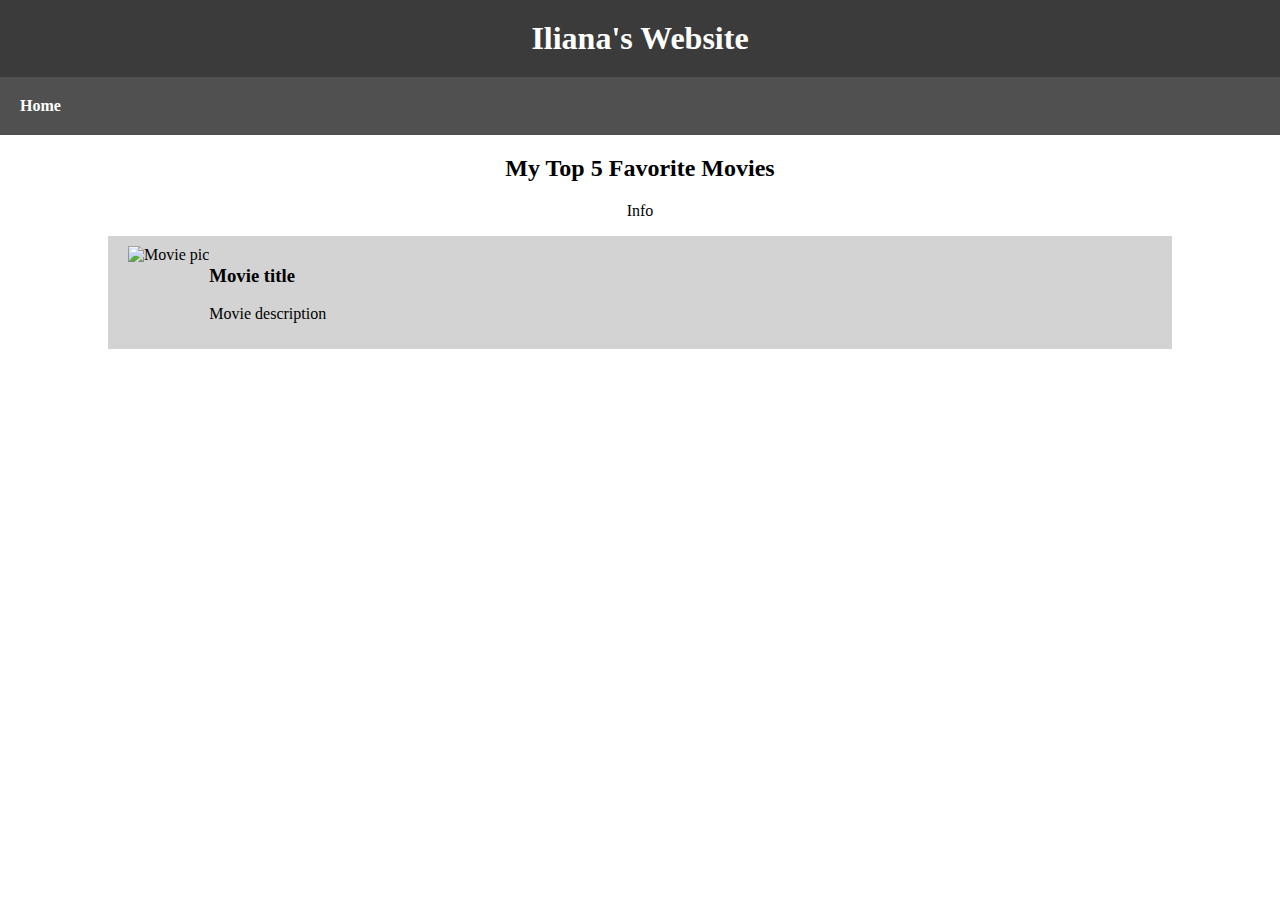
==== movies.html @ d19b569a "added movie card" ====
<!DOCTYPE html>
<html lang="en">
<head>
  <meta charset="UTF-8">
  <meta http-equiv="X-UA-Compatible" content="IE=edge">
  <meta name="viewport" content="width=device-width, initial-scale=1.0">
  <link rel="stylesheet" href="movies.css">
  <title>Iliana's Website - Top 5 Best Movies</title>
</head>
<body>
  <header>
    <h1>Iliana's Website</h1>
    <nav>
      <a href="index.html"><b>Home</b></a>
      
    </nav>
  </header>
  <h2>My Top 5 Favorite Movies</h2>
  <p class="center-text">Info</p>
  <section class="horz-flex">
    <img src="" alt="Movie pic">
    <div>
      <h3>Movie title</h3>
      <p>Movie description</p>
      
      
    </div>
  </section>
</body>
</html>
---- movies.css ----
body {
  background-color: rgb(255, 255, 255);
  margin: 0px;

}

h1 {
  text-align: center;
  display: block;
  background-color: rgb(59, 59, 59);
  color: white;
  padding: 20px;
  margin: 0px;
}

nav {
  background-color: rgb(80, 80, 80);
  margin: 0px;
  display: block;
  padding: 20px;
  color: white;


}
  a {
    color: white;
    text-decoration: none;

  }

  a:hover {
    color:rgb(29, 28, 28);
    background-color:rgb(80, 80, 80);
    transition: 1s linear; 
 }

 h2 {
  text-align: center;
 
 }

 .center-text {
  text-align: center;
 }

 .horz-flex {
  display: flex;
  flex-direction: row;
  justify-content: flex-start;
 }

 section {
  background-color: lightgray;
  padding: 10px 20px;
  width: 80%;
  margin-left: auto;
  margin-right: auto;
 }
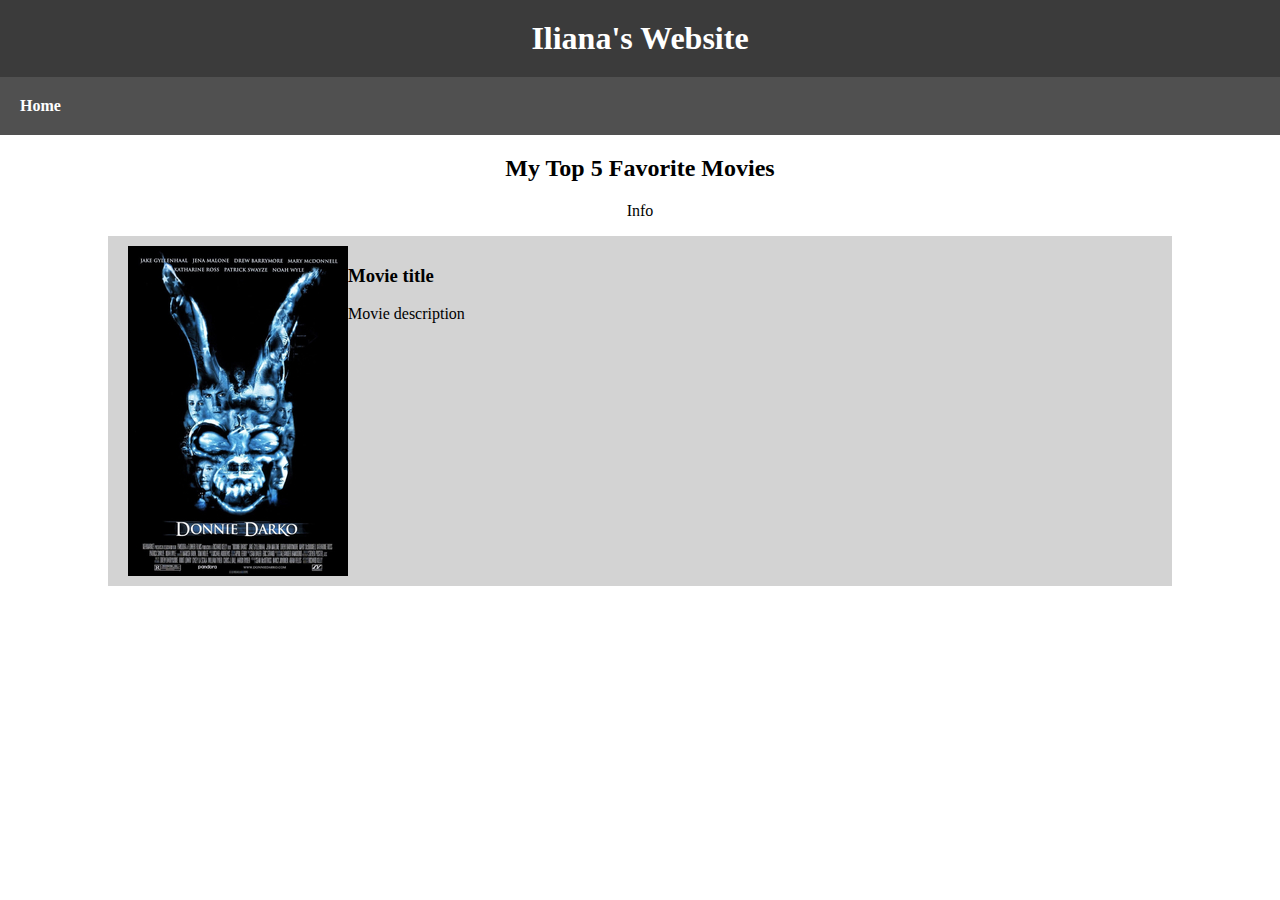
==== commit 3fc4a09d: "added movie picture" ====
--- a/movies.html
+++ b/movies.html
@@ -18,7 +18,7 @@
   <h2>My Top 5 Favorite Movies</h2>
   <p class="center-text">Info</p>
   <section class="horz-flex">
-    <img src="" alt="Movie pic">
+    <img src="Movie1.jpg" alt="Movie pic">
     <div>
       <h3>Movie title</h3>
       <p>Movie description</p>
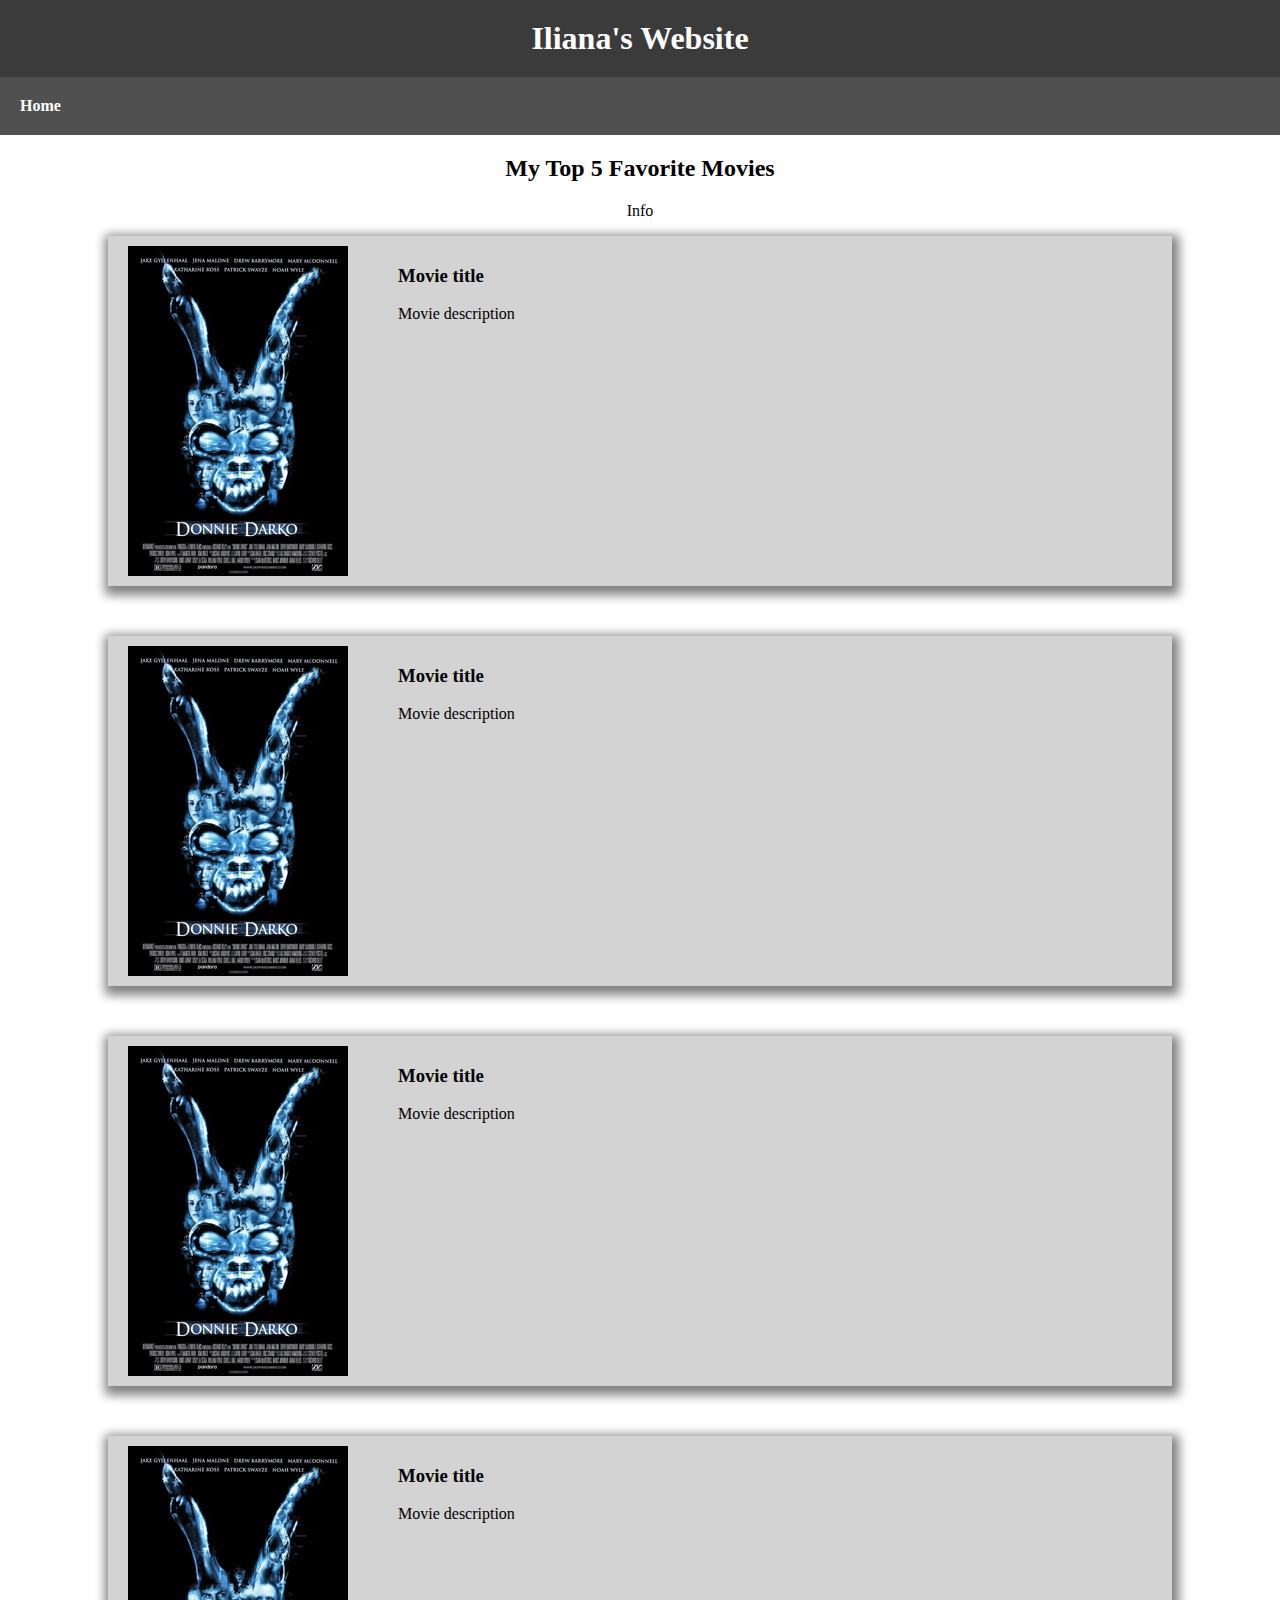
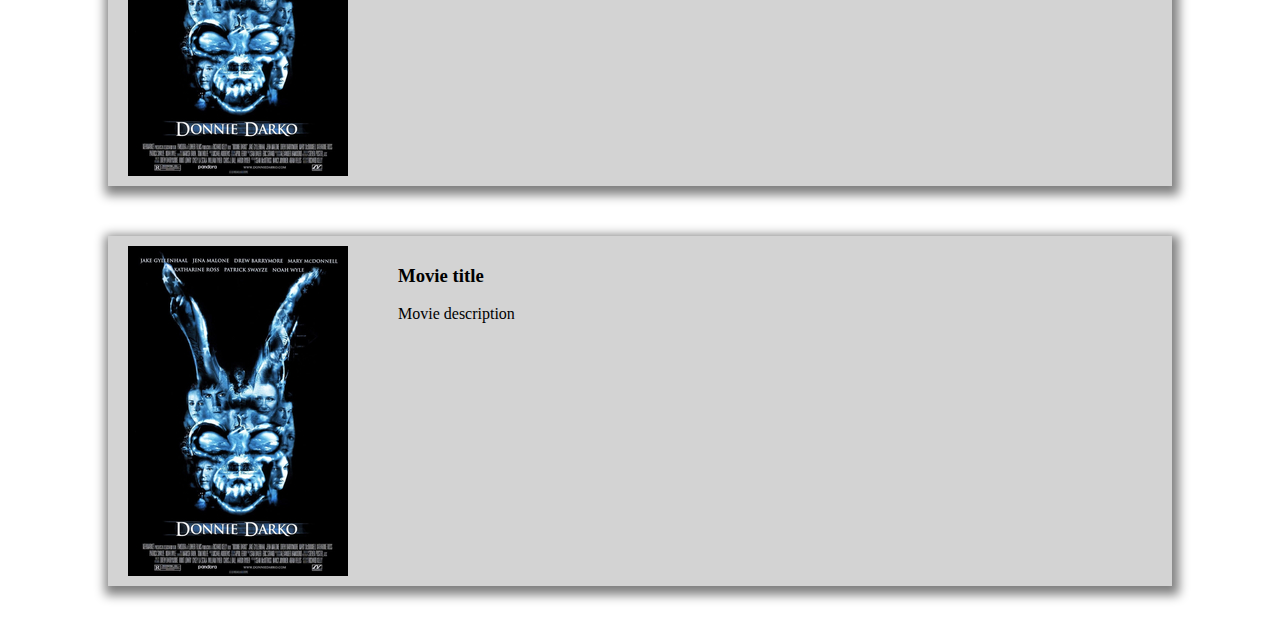
==== commit d782c6f7: "added more slides" ====
--- a/movies.html
+++ b/movies.html
@@ -21,10 +21,59 @@
     <img src="Movie1.jpg" alt="Movie pic">
     <div>
       <h3>Movie title</h3>
-      <p>Movie description</p>
+      <p>Movie description</p>  
       
       
     </div>
   </section>
+
+  <section class="horz-flex">
+    <img src="Movie1.jpg" alt="Movie pic">
+    <div>
+      <h3>Movie title</h3>
+      <p>Movie description</p>  
+      
+      
+    </div>
+  </section>
+
+</div>
+</section>
+
+<section class="horz-flex">
+  <img src="Movie1.jpg" alt="Movie pic">
+  <div>
+    <h3>Movie title</h3>
+    <p>Movie description</p>  
+    
+    
+  </div>
+</section>
+
+</div>
+</section>
+
+<section class="horz-flex">
+  <img src="Movie1.jpg" alt="Movie pic">
+  <div>
+    <h3>Movie title</h3>
+    <p>Movie description</p>  
+    
+    
+  </div>
+</section>
+
+</div>
+</section>
+
+<section class="horz-flex">
+  <img src="Movie1.jpg" alt="Movie pic">
+  <div>
+    <h3>Movie title</h3>
+    <p>Movie description</p>  
+    
+    
+  </div>
+</section>
 </body>
 </html>--- a/movies.css
+++ b/movies.css
@@ -47,6 +47,7 @@
   display: flex;
   flex-direction: row;
   justify-content: flex-start;
+  
  }
 
  section {
@@ -55,4 +56,12 @@
   width: 80%;
   margin-left: auto;
   margin-right: auto;
+  box-shadow: 2px 4px 10px 5px grey;
+  margin-bottom: 50px;
+  
+
+ }
+
+ img {
+  margin-right: 50px;
  }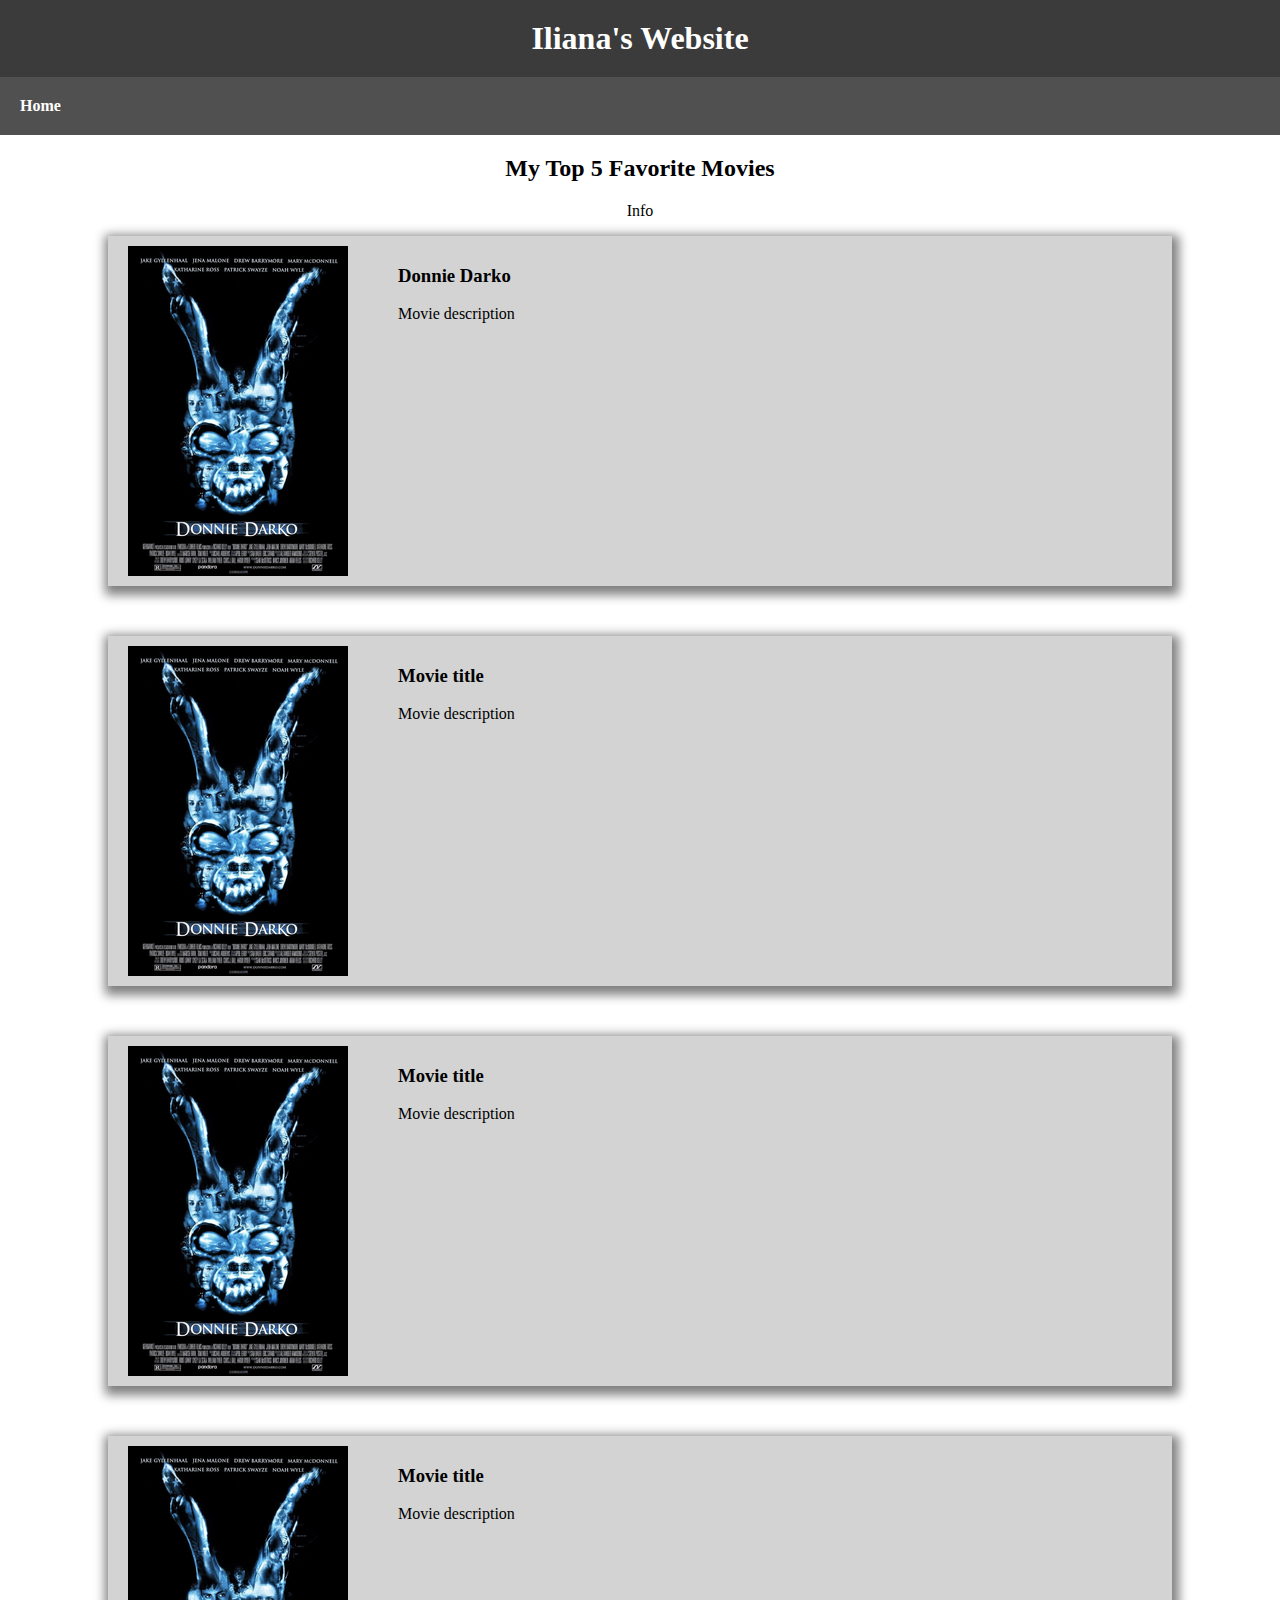
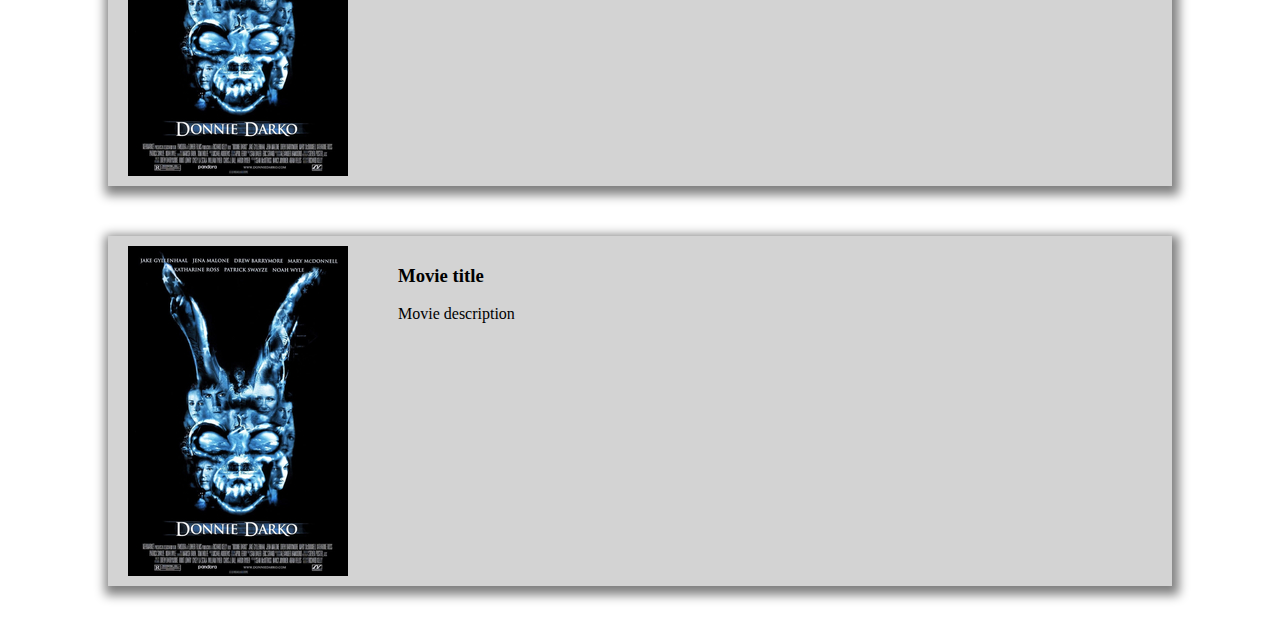
==== commit 8297e553: "added movie title" ====
--- a/movies.html
+++ b/movies.html
@@ -20,7 +20,7 @@
   <section class="horz-flex">
     <img src="Movie1.jpg" alt="Movie pic">
     <div>
-      <h3>Movie title</h3>
+      <h3>Donnie Darko</h3>
       <p>Movie description</p>  
       
       
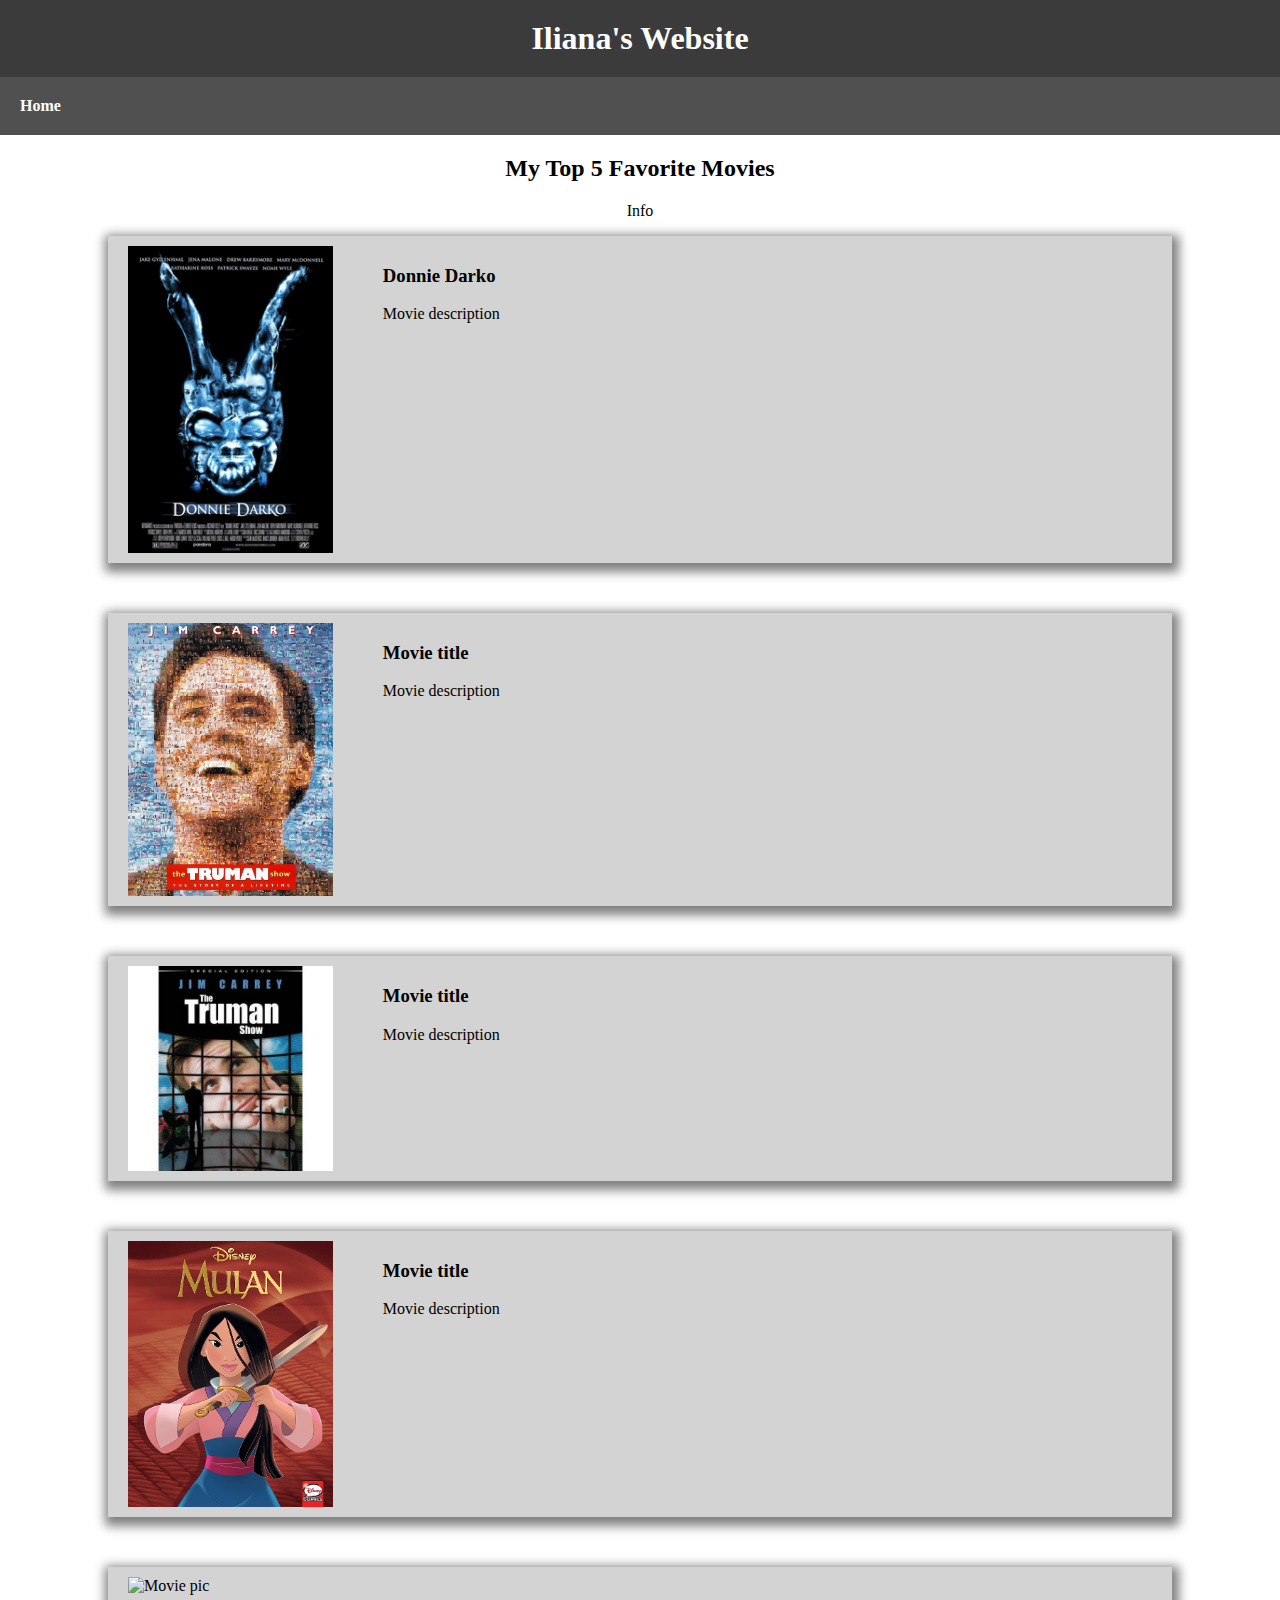
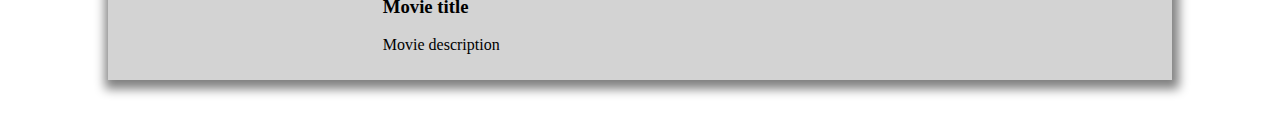
==== commit 264c9a9e: "added pictures" ====
--- a/movies.html
+++ b/movies.html
@@ -28,7 +28,7 @@
   </section>
 
   <section class="horz-flex">
-    <img src="Movie1.jpg" alt="Movie pic">
+    <img src="Movie2.jpg" alt="Movie pic">
     <div>
       <h3>Movie title</h3>
       <p>Movie description</p>  
@@ -41,7 +41,7 @@
 </section>
 
 <section class="horz-flex">
-  <img src="Movie1.jpg" alt="Movie pic">
+  <img src="movie3.jpg" alt="Movie pic">
   <div>
     <h3>Movie title</h3>
     <p>Movie description</p>  
@@ -54,7 +54,7 @@
 </section>
 
 <section class="horz-flex">
-  <img src="Movie1.jpg" alt="Movie pic">
+  <img src="movie4.jpg" alt="Movie pic">
   <div>
     <h3>Movie title</h3>
     <p>Movie description</p>  
@@ -67,7 +67,7 @@
 </section>
 
 <section class="horz-flex">
-  <img src="Movie1.jpg" alt="Movie pic">
+  <img src="movie5.jpg" alt="Movie pic">
   <div>
     <h3>Movie title</h3>
     <p>Movie description</p>  
--- a/movies.css
+++ b/movies.css
@@ -64,4 +64,7 @@
 
  img {
   margin-right: 50px;
+  width: 20%
+ 
+
  }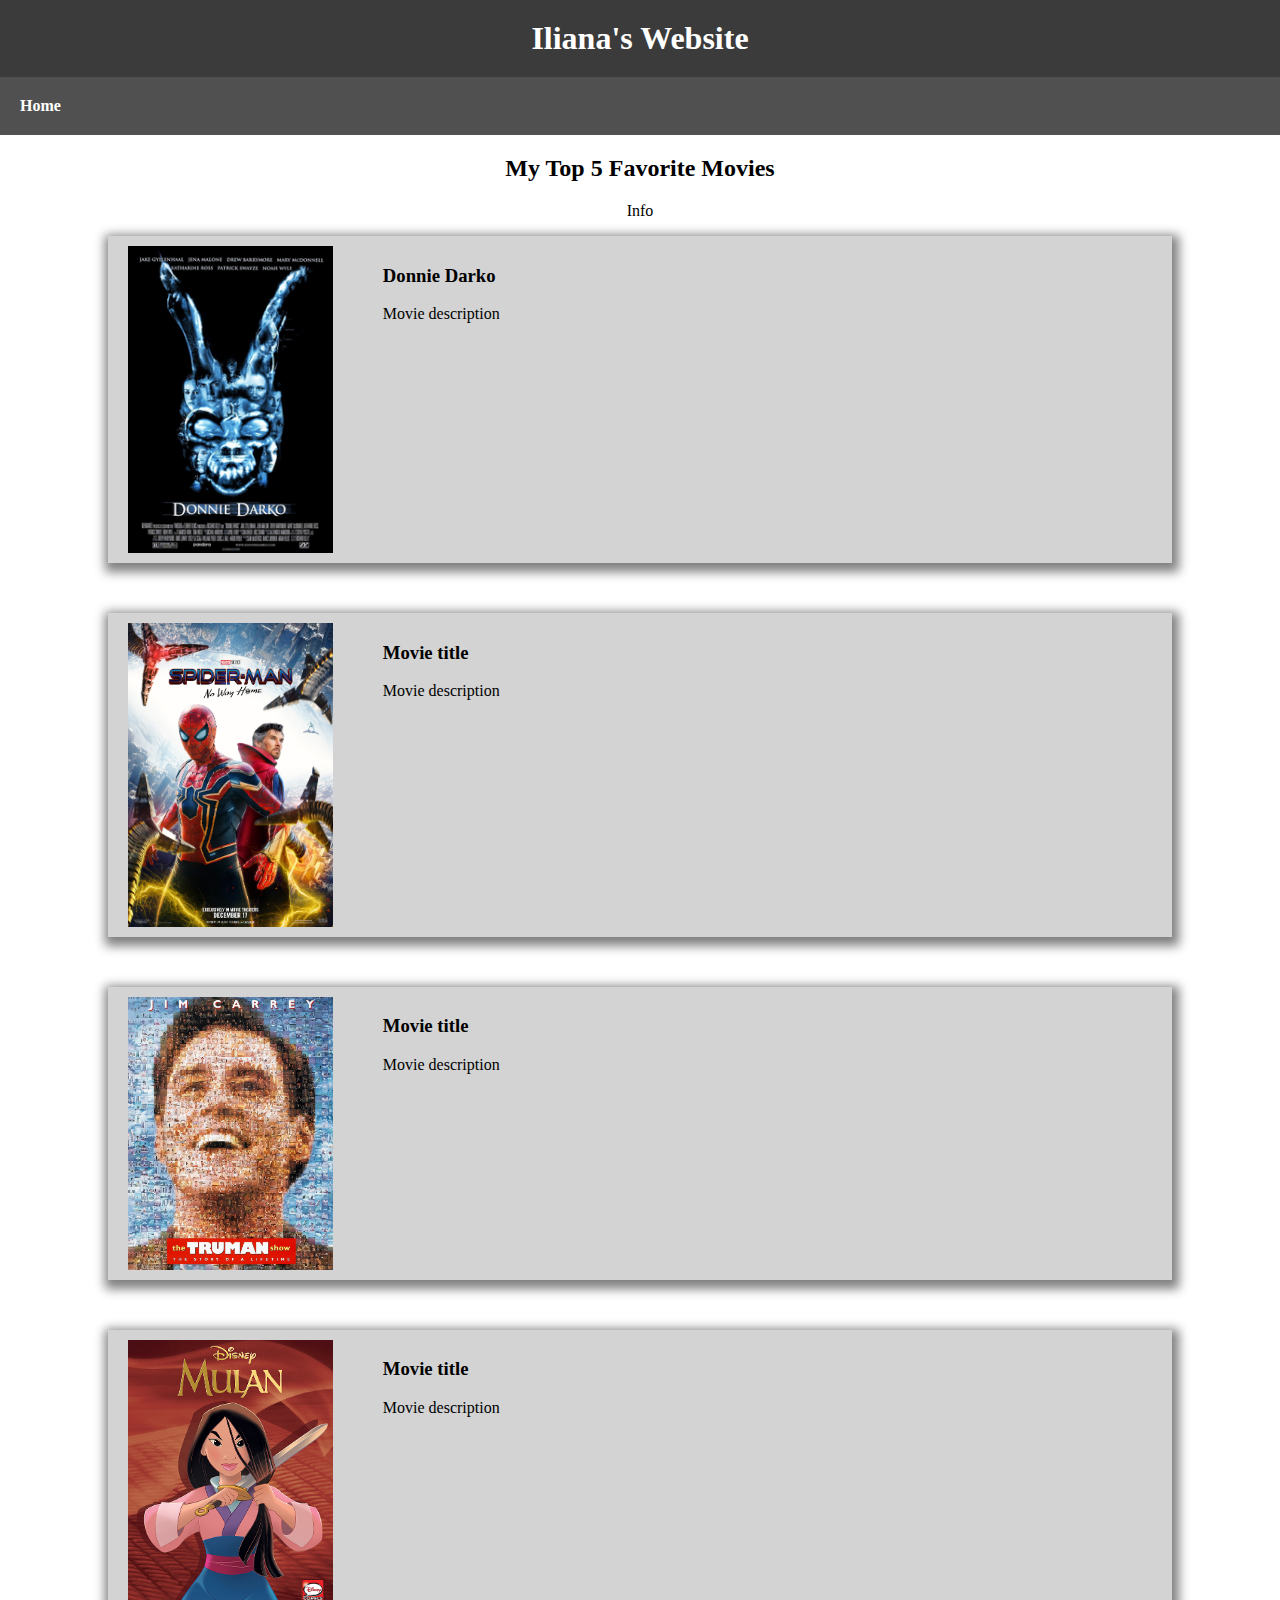
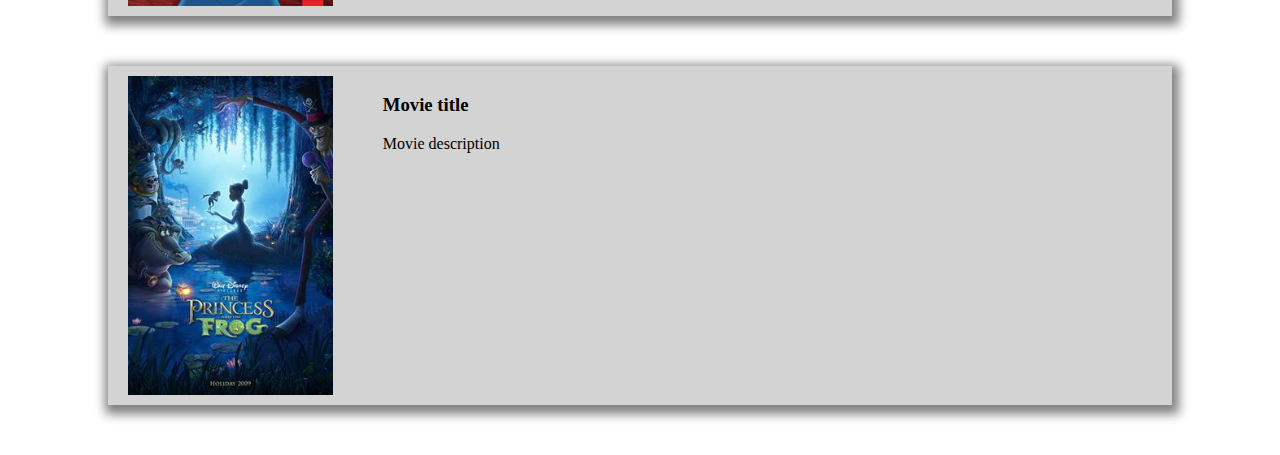
==== commit 51259795: "added picture" ====
--- a/movies.html
+++ b/movies.html
@@ -28,7 +28,7 @@
   </section>
 
   <section class="horz-flex">
-    <img src="Movie2.jpg" alt="Movie pic">
+    <img src="movie2.jpg" alt="Movie pic">
     <div>
       <h3>Movie title</h3>
       <p>Movie description</p>  
@@ -41,7 +41,7 @@
 </section>
 
 <section class="horz-flex">
-  <img src="movie3.jpg" alt="Movie pic">
+  <img src="Movie2.jpg" alt="Movie pic">
   <div>
     <h3>Movie title</h3>
     <p>Movie description</p>  
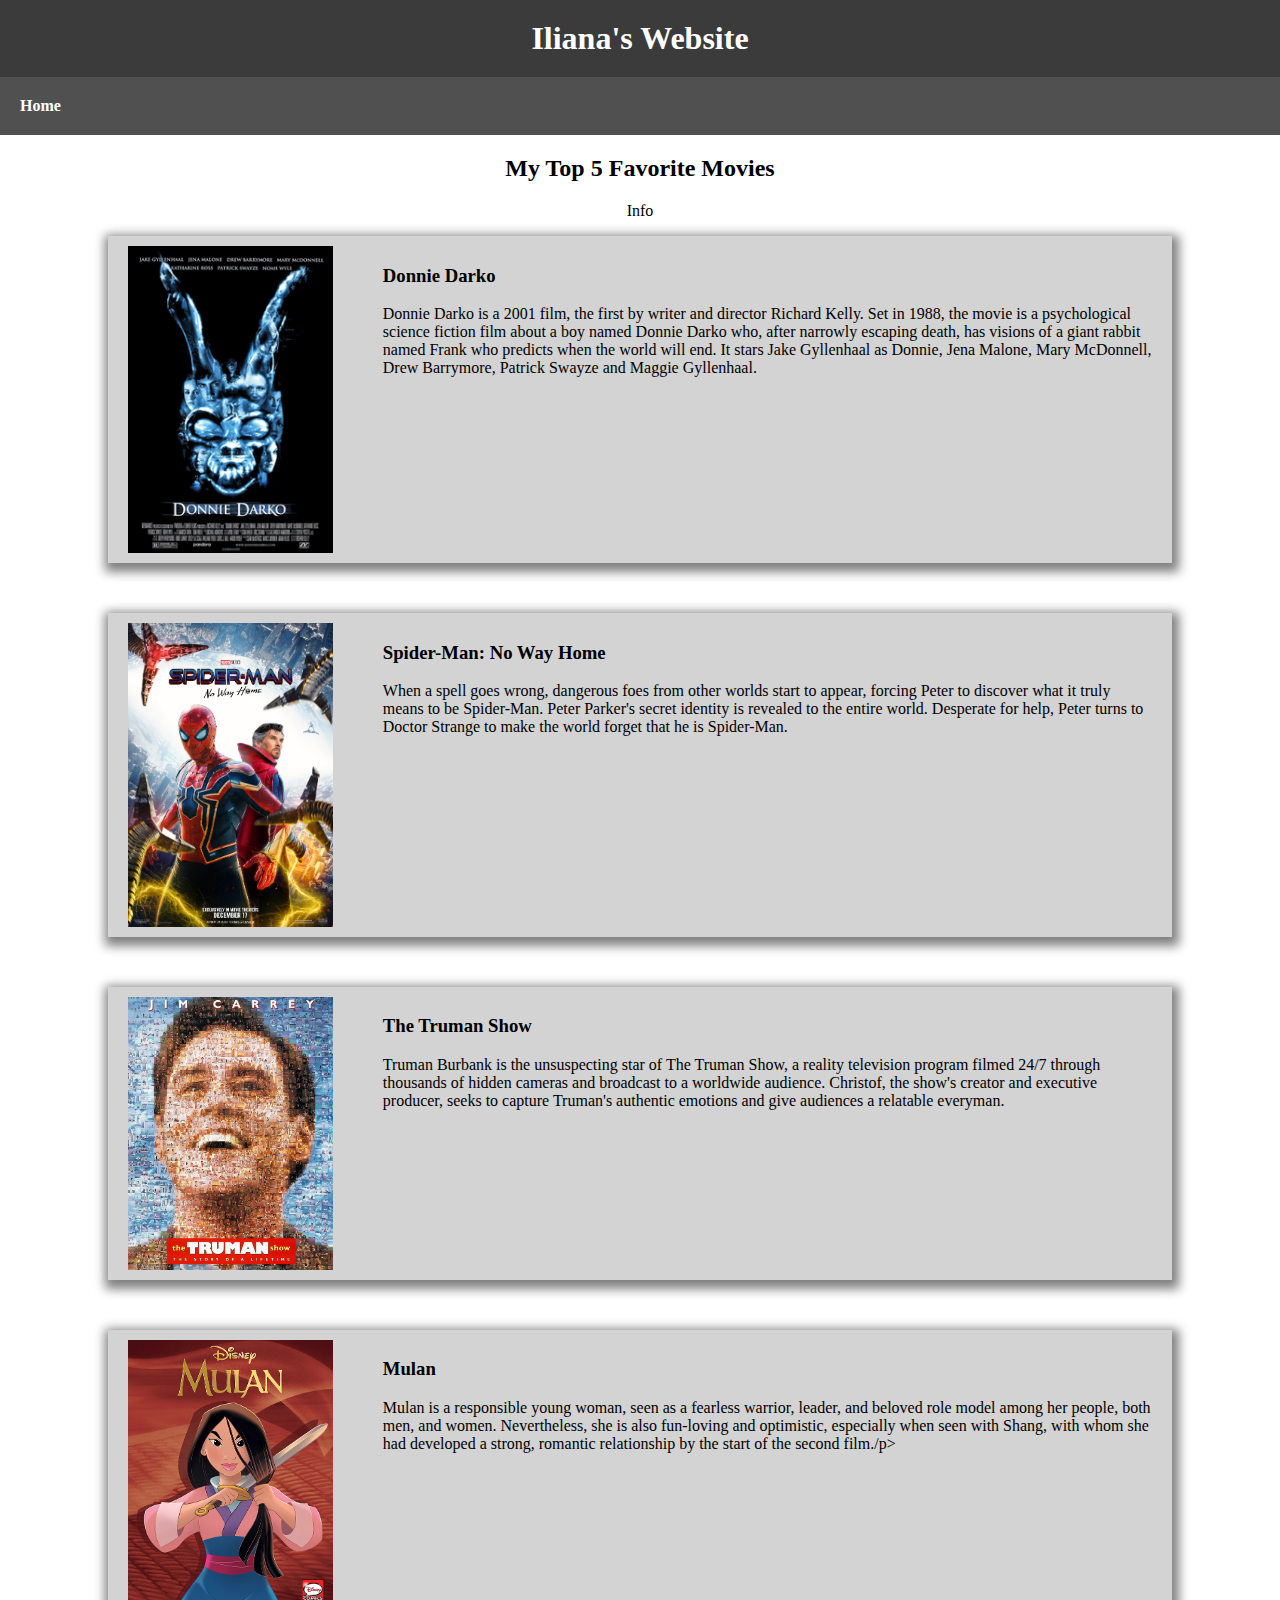
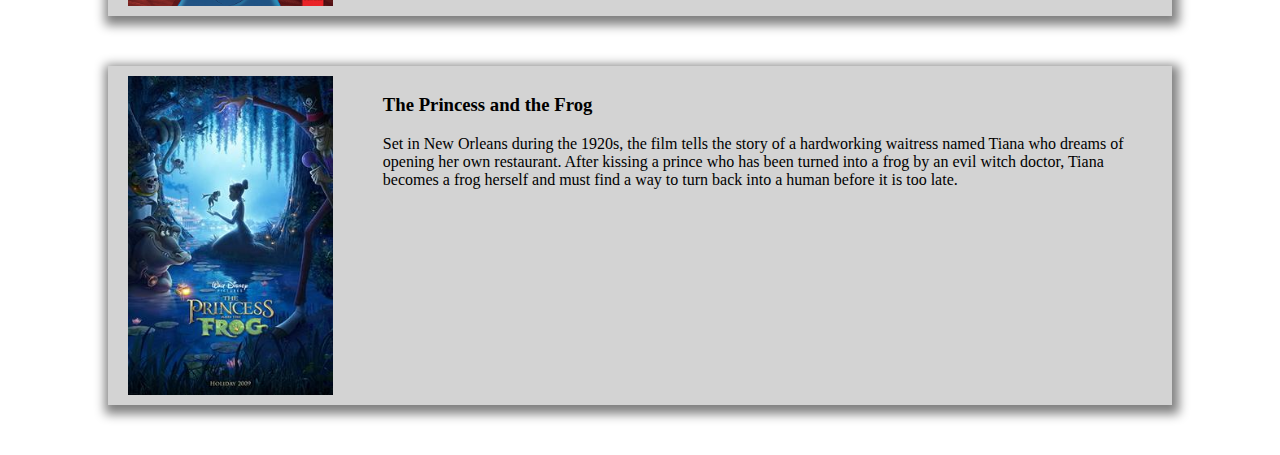
==== commit a7d7a625: "added images and desc" ====
--- a/movies.html
+++ b/movies.html
@@ -21,7 +21,7 @@
     <img src="Movie1.jpg" alt="Movie pic">
     <div>
       <h3>Donnie Darko</h3>
-      <p>Movie description</p>  
+      <p>Donnie Darko is a 2001 film, the first by writer and director Richard Kelly. Set in 1988, the movie is a psychological science fiction film about a boy named Donnie Darko who, after narrowly escaping death, has visions of a giant rabbit named Frank who predicts when the world will end. It stars Jake Gyllenhaal as Donnie, Jena Malone, Mary McDonnell, Drew Barrymore, Patrick Swayze and Maggie Gyllenhaal.</p>  
       
       
     </div>
@@ -30,8 +30,8 @@
   <section class="horz-flex">
     <img src="movie2.jpg" alt="Movie pic">
     <div>
-      <h3>Movie title</h3>
-      <p>Movie description</p>  
+      <h3>Spider-Man: No Way Home</h3>
+      <p>When a spell goes wrong, dangerous foes from other worlds start to appear, forcing Peter to discover what it truly means to be Spider-Man. Peter Parker's secret identity is revealed to the entire world. Desperate for help, Peter turns to Doctor Strange to make the world forget that he is Spider-Man.</p>  
       
       
     </div>
@@ -43,8 +43,8 @@
 <section class="horz-flex">
   <img src="Movie2.jpg" alt="Movie pic">
   <div>
-    <h3>Movie title</h3>
-    <p>Movie description</p>  
+    <h3>The Truman Show</h3>
+    <p>Truman Burbank is the unsuspecting star of The Truman Show, a reality television program filmed 24/7 through thousands of hidden cameras and broadcast to a worldwide audience. Christof, the show's creator and executive producer, seeks to capture Truman's authentic emotions and give audiences a relatable everyman.</p>  
     
     
   </div>
@@ -56,8 +56,8 @@
 <section class="horz-flex">
   <img src="movie4.jpg" alt="Movie pic">
   <div>
-    <h3>Movie title</h3>
-    <p>Movie description</p>  
+    <h3>Mulan</h3>
+    <p>Mulan is a responsible young woman, seen as a fearless warrior, leader, and beloved role model among her people, both men, and women. Nevertheless, she is also fun-loving and optimistic, especially when seen with Shang, with whom she had developed a strong, romantic relationship by the start of the second film./p>  
     
     
   </div>
@@ -69,8 +69,8 @@
 <section class="horz-flex">
   <img src="movie5.jpg" alt="Movie pic">
   <div>
-    <h3>Movie title</h3>
-    <p>Movie description</p>  
+    <h3>The Princess and the Frog</h3>
+    <p>Set in New Orleans during the 1920s, the film tells the story of a hardworking waitress named Tiana who dreams of opening her own restaurant. After kissing a prince who has been turned into a frog by an evil witch doctor, Tiana becomes a frog herself and must find a way to turn back into a human before it is too late.</p>  
     
     
   </div>
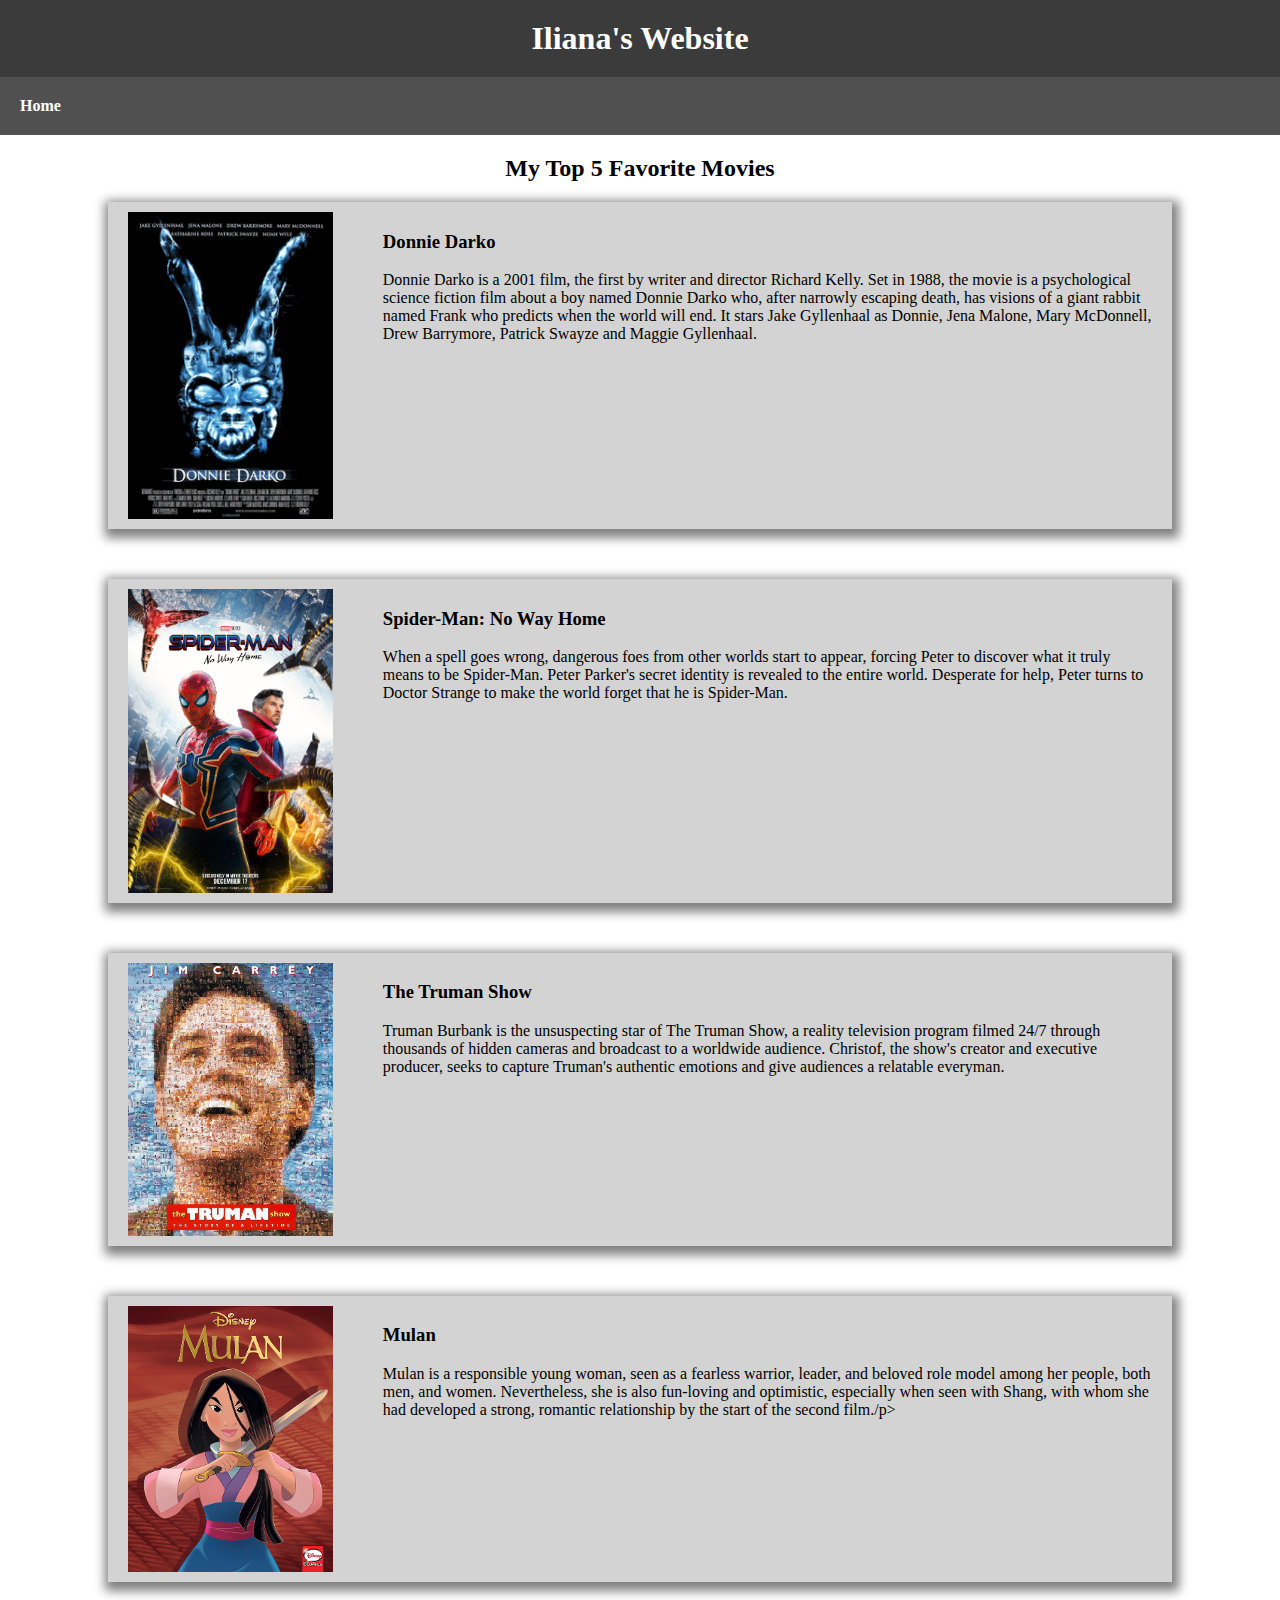
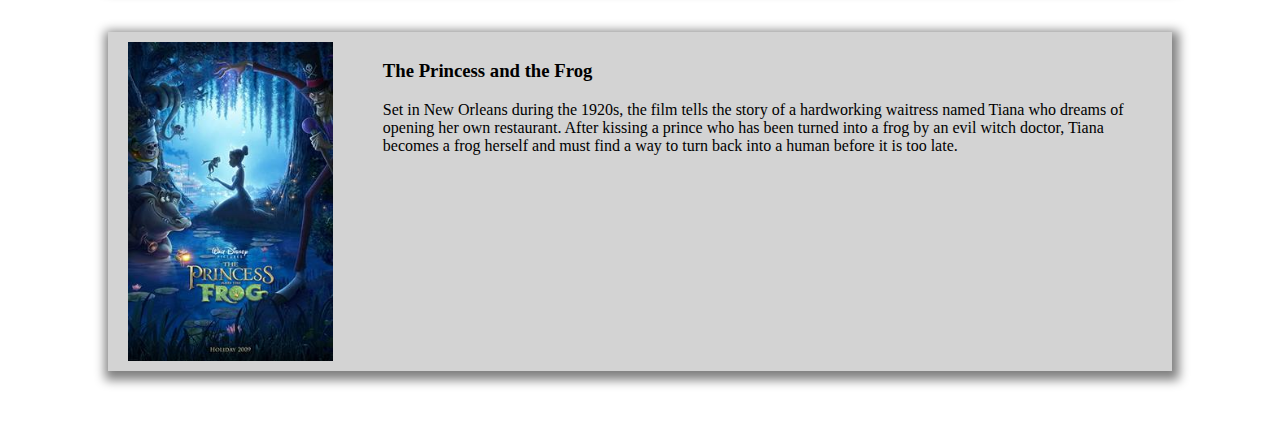
==== commit fb227eef: "deleted info" ====
--- a/movies.html
+++ b/movies.html
@@ -16,7 +16,7 @@
     </nav>
   </header>
   <h2>My Top 5 Favorite Movies</h2>
-  <p class="center-text">Info</p>
+  <p class="center-text"></p>
   <section class="horz-flex">
     <img src="Movie1.jpg" alt="Movie pic">
     <div>
